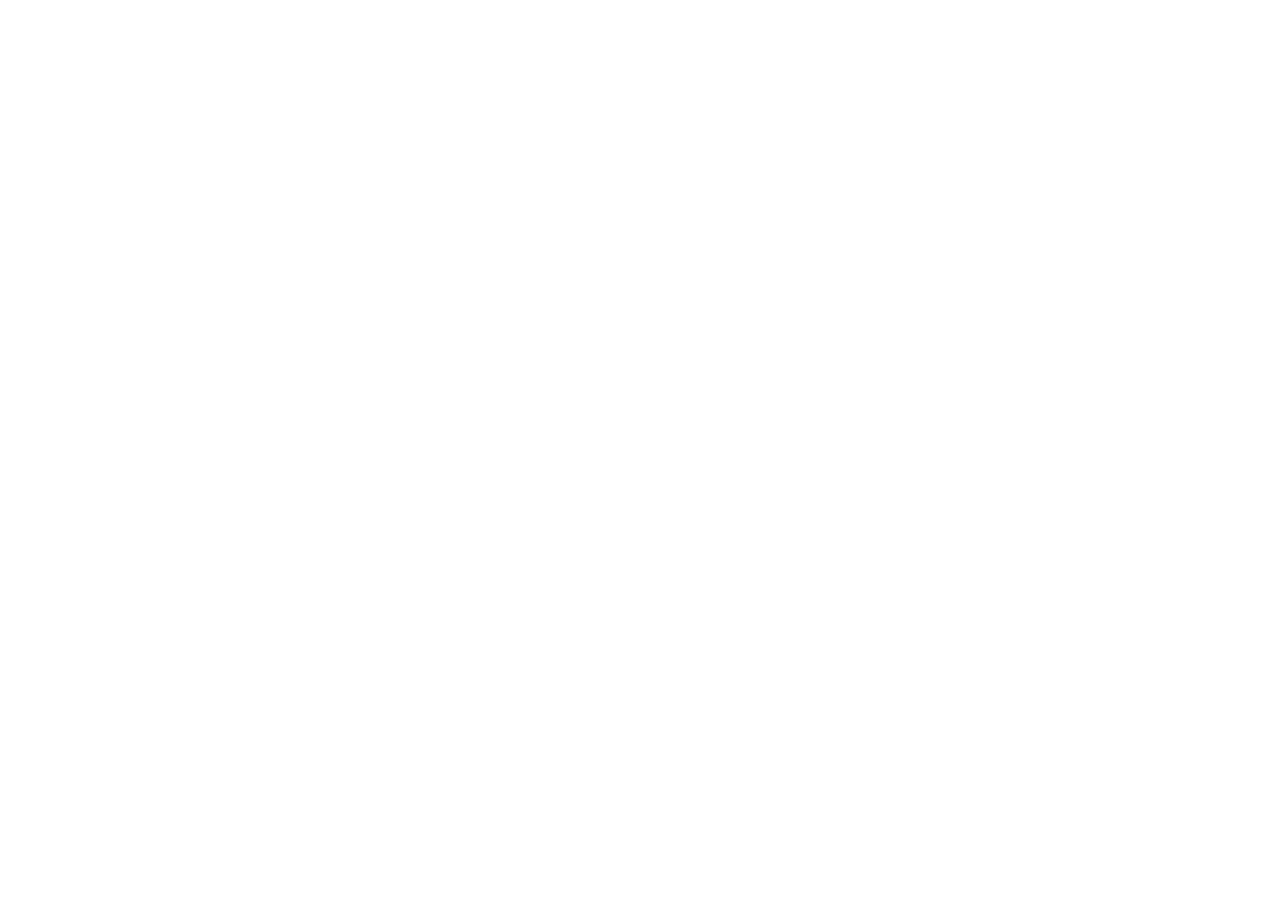
==== SearchPage.html @ 125b40dc "Membuat search page" ====
<!doctype html>
<html lang="en">
  <head>
    <meta charset="UTF-8" />
    <link rel="icon" type="image/svg+xml" href="/vite.svg" />
    <meta name="viewport" content="width=device-width, initial-scale=1.0" />
    <link rel="stylesheet" href="https://cdnjs.cloudflare.com/ajax/libs/font-awesome/6.0.0-beta3/css/all.min.css">
    <link rel="preconnect" href="https://fonts.googleapis.com">
    <link rel="preconnect" href="https://fonts.gstatic.com" crossorigin>
    <link href="https://fonts.googleapis.com/css2?family=Bricolage+Grotesque:opsz,wght@12..96,200..800&display=swap" rel="stylesheet">
    <title>Vite App</title>
    <style >
      p{
        @apply font-bricolage
      }
      h1{
        @apply font-bricolage
      }
      span{
        @apply font-bricolage
      }
      a{
        @apply font-bricolage
      }
    </style>
  </head>
  <body>
    <header id="site-header"></header>
      <main id="site-main" class="flex flex-col pt-[32px] pb-[40px] pr-[24px] pl-[24px] lg:pt-[60px] lg:pr-[120px] lg:pl-[120px] gap-[20px] lg:gap-[40px]">
        
        <!-- Not Found Messege Section -->
        <section class="Not-Found-Message flex flex-col p-0 m-0 w-auto gap-[24px] justify-center items-center">
          <div class="flex flex-col gap-[36px] md:gap-[40px]"></div>
        </section>
      </main>
    <footer id="site-footer"></footer>
    <script type="module" src="/main.js"></script>
  </body>
</html>
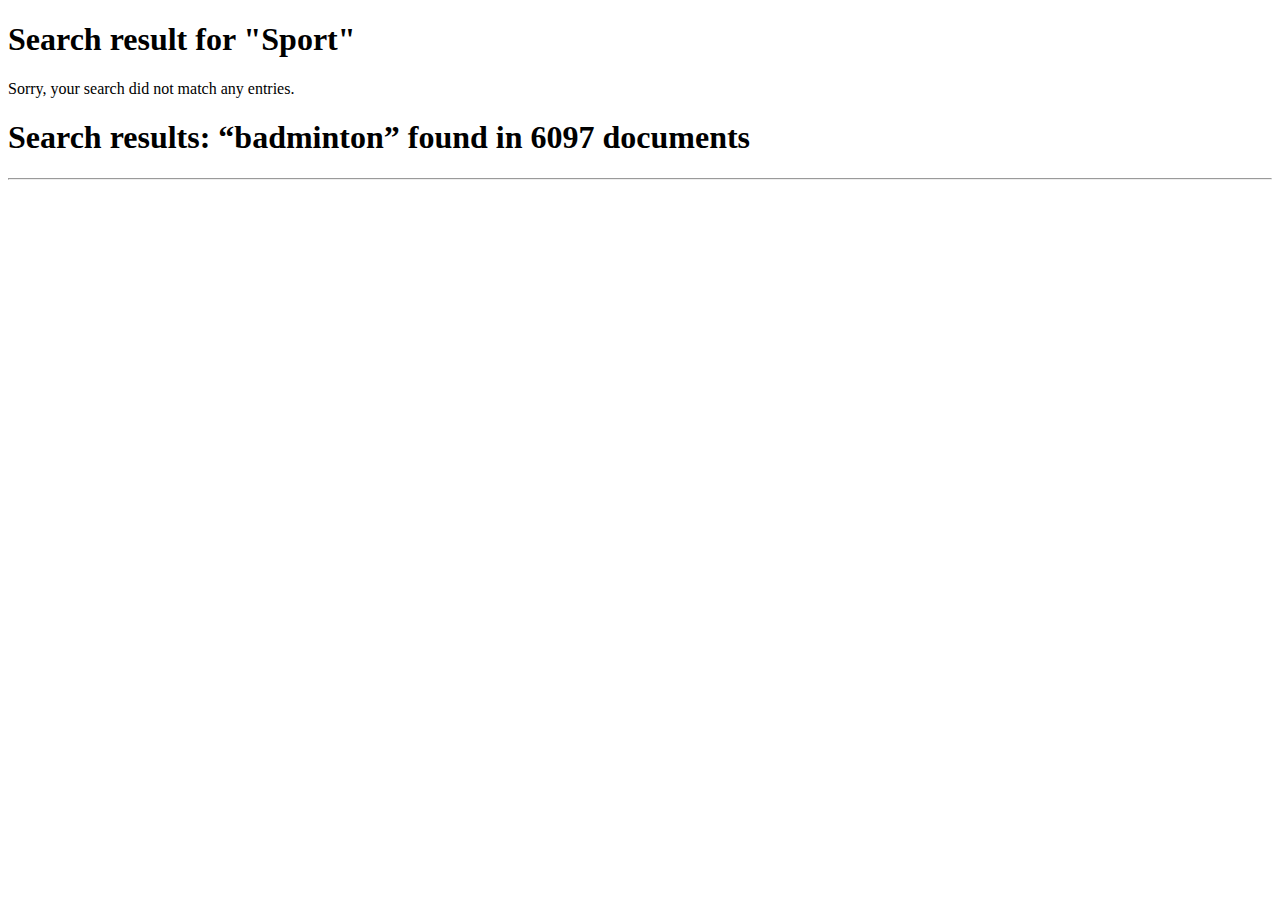
==== commit 6d341479: "update" ====
--- a/SearchPage.html
+++ b/SearchPage.html
@@ -29,9 +29,26 @@
       <main id="site-main" class="flex flex-col pt-[32px] pb-[40px] pr-[24px] pl-[24px] lg:pt-[60px] lg:pr-[120px] lg:pl-[120px] gap-[20px] lg:gap-[40px]">
         
         <!-- Not Found Messege Section -->
-        <section class="Not-Found-Message flex flex-col p-0 m-0 w-auto gap-[24px] justify-center items-center">
-          <div class="flex flex-col gap-[36px] md:gap-[40px]"></div>
+        <section class="Not-Found-Message flex flex-col p-0 m-0 w-[100px] gap-[24px] justify-center items-center">
+          <div class="flex flex-col gap-[36px] md:gap-[40px] justify-center items-center">
+
+            <h1 class="font-bold text-[28px] leading-[40px] md:text-[50px] md:leading-[70px]">Search result for "Sport"</h1>
+
+            <p class="font-normal text-[14px] leading-[25px] md:text-[24px] md:leading-[43px]">Sorry, your search did not match any entries.</p>
+
+          </div>
         </section>
+
+        <!-- Search Result Tittle Section -->
+         <section class="Result-Tittle flex flex-col p-[8px] m-0 w-[100%] gap-[8px] h-auto justify-between">
+
+          <!-- Tittle -->
+          <h1 class="font-bold text-[14px] leading-[19px] md:text-[28px] md:leading-[40px]">Search results: “badminton” found in 6097 documents</h1>
+
+          <hr class="border-[1px] border-gray-400 w-full">
+          
+         </section>
+
       </main>
     <footer id="site-footer"></footer>
     <script type="module" src="/main.js"></script>
